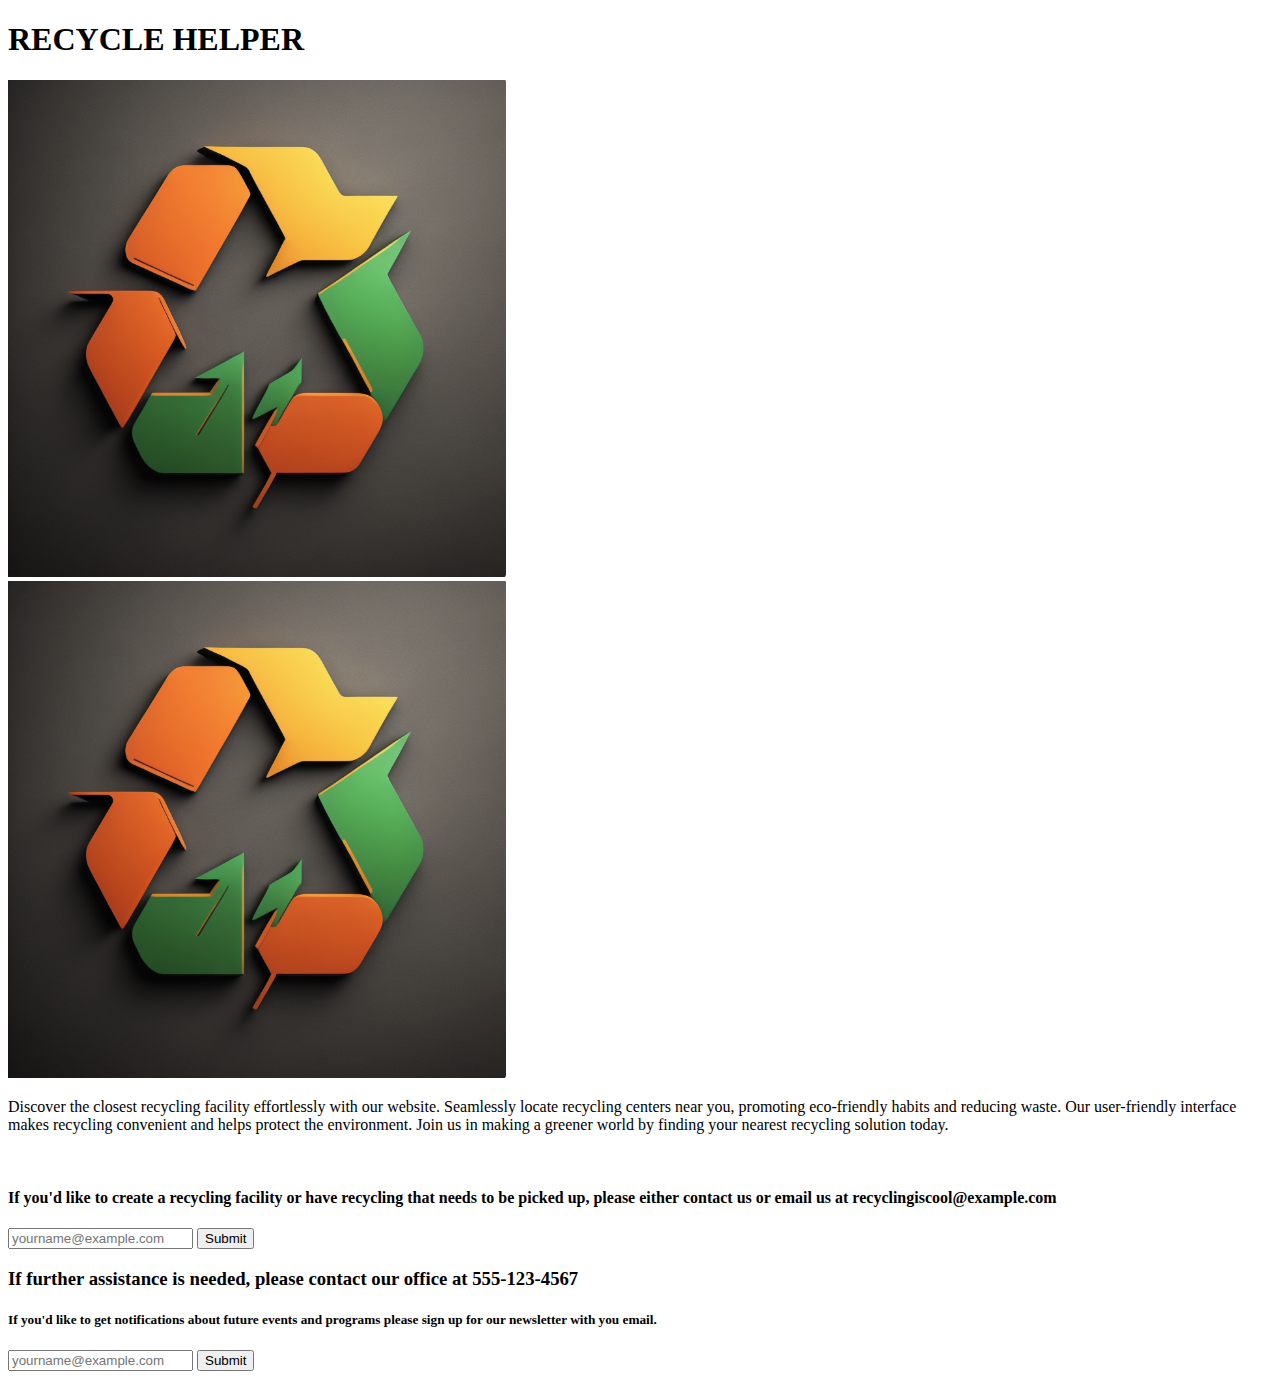
==== final_project/index.html @ 5b43c218 "Add files via upload" ====
<!DOCTYPE html>
<html lang="en">
<head>
    <meta charset="UTF-8">
    <meta name="viewport" content="width=device-width, initial-scale=1.0">
    <title>Recycling Final Project</title>
    <script src="data.js" defer></script>
    <script src="main.js" defer></script>
    <link rel="stylesheet" href="style.css"/>
</head>
<body>
    <div id="main_title">
        <h1 id="title_words"> RECYCLE HELPER </h1>
        <img id="title_logo" src="images/Screenshot (1).png"/>
    </div>



    <div id="about_page">
        <img src="images/Screenshot (1).png"/>
        <!-- in the p tag put the description and expand on it -->
        <p>Discover the closest recycling facility effortlessly with our website. Seamlessly locate recycling centers near you, 
        promoting eco-friendly habits and reducing waste. Our user-friendly interface makes recycling convenient and helps protect the environment. 
        Join us in making a greener world by finding your nearest recycling solution today.</p>
        <br>
        <p></p>
    </div>



    <div id="find_location_page">
        <!-- the api is going to go here -->
    </div>



    <div id="_page">
        <!-- look at wareframe in slack chat-->
        <h4> If you'd like to create a recycling facility or have recycling that needs to be
            picked up, please either contact us or email us at recyclingiscool@example.com </h4>

            <input type="text" id="email_place1" placeholder="yourname@example.com">
            <button id="email_btn1"> Submit </button>

    </div>



    <div id="contact_page">
        <h3>If further assistance is needed, please contact our office at 555-123-4567</h3>
            
        <h5>If you'd like to get notifications about future events and programs
            please sign up for our newsletter with you email.
        </h5>
        <input type="text" id="email_place2" placeholder="yourname@example.com">
        <button id="email_btn2"> Submit </button>
    </div>
</body>

</html>
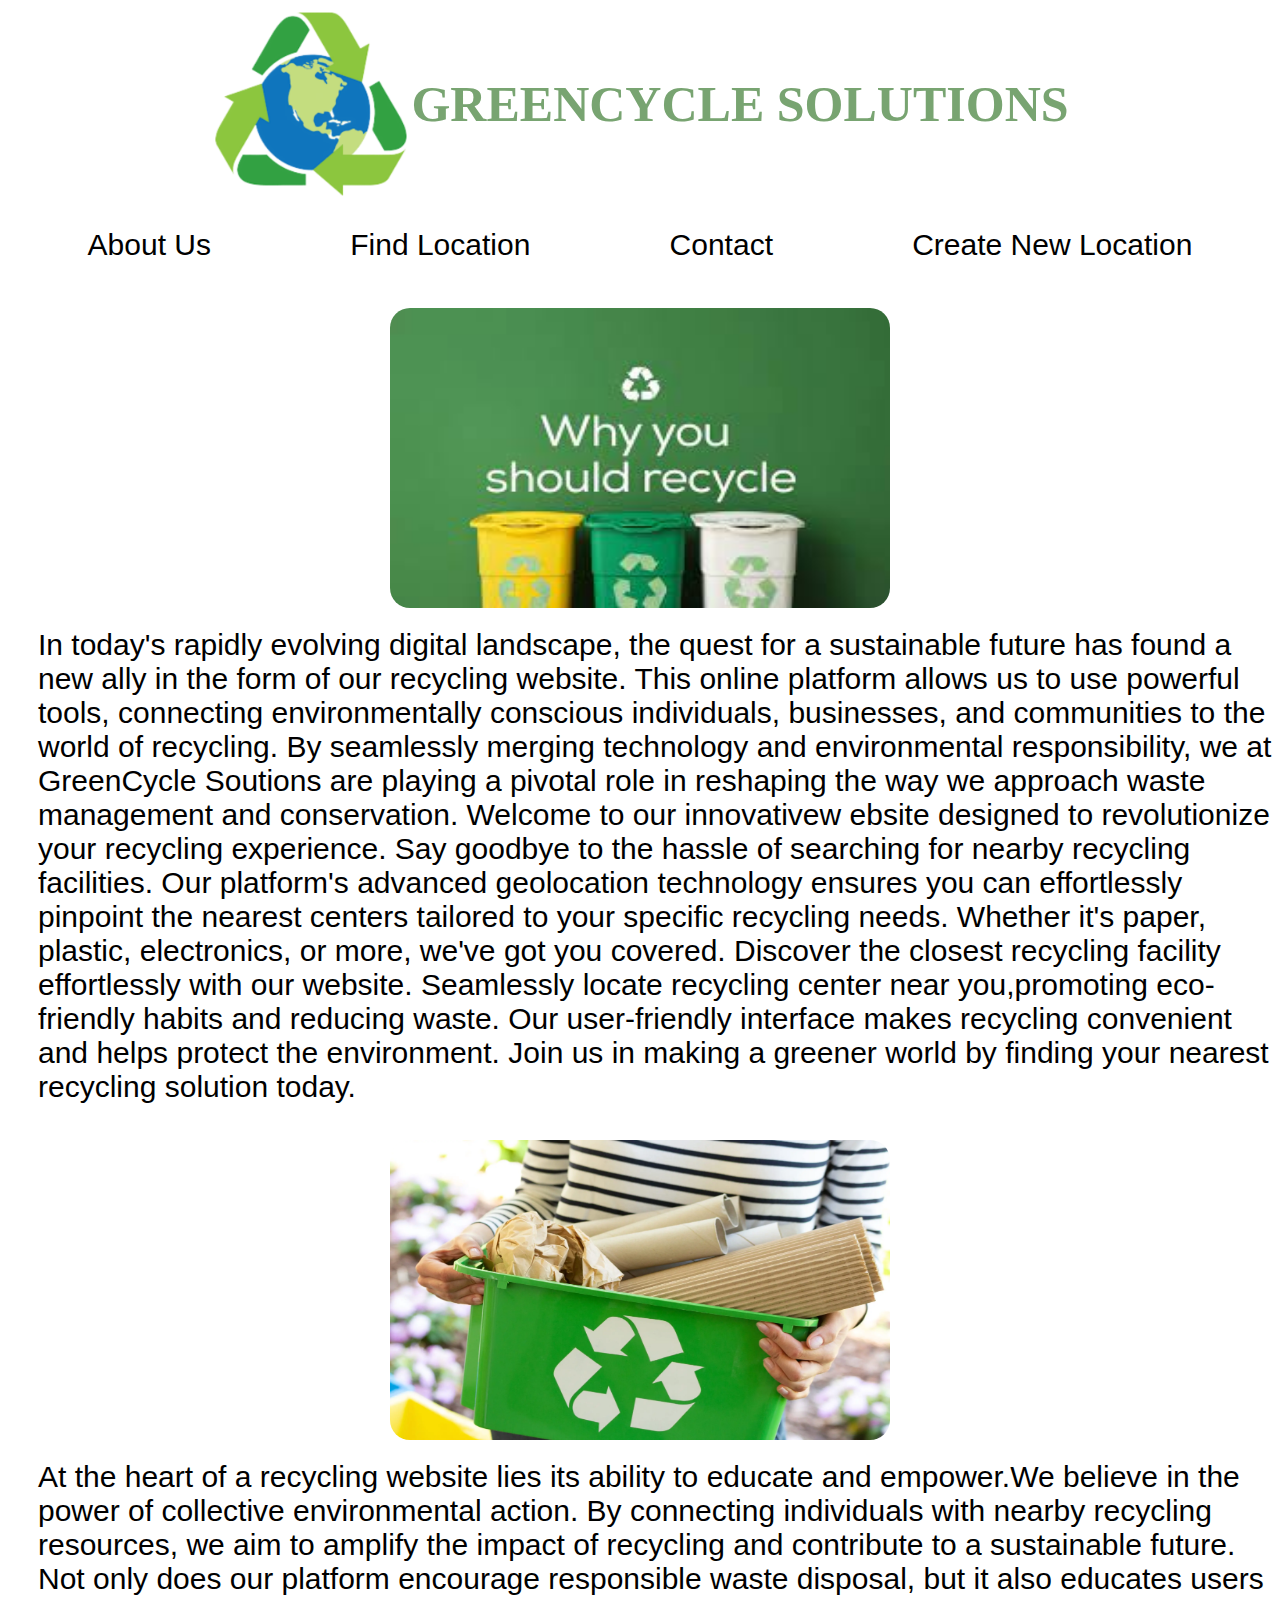
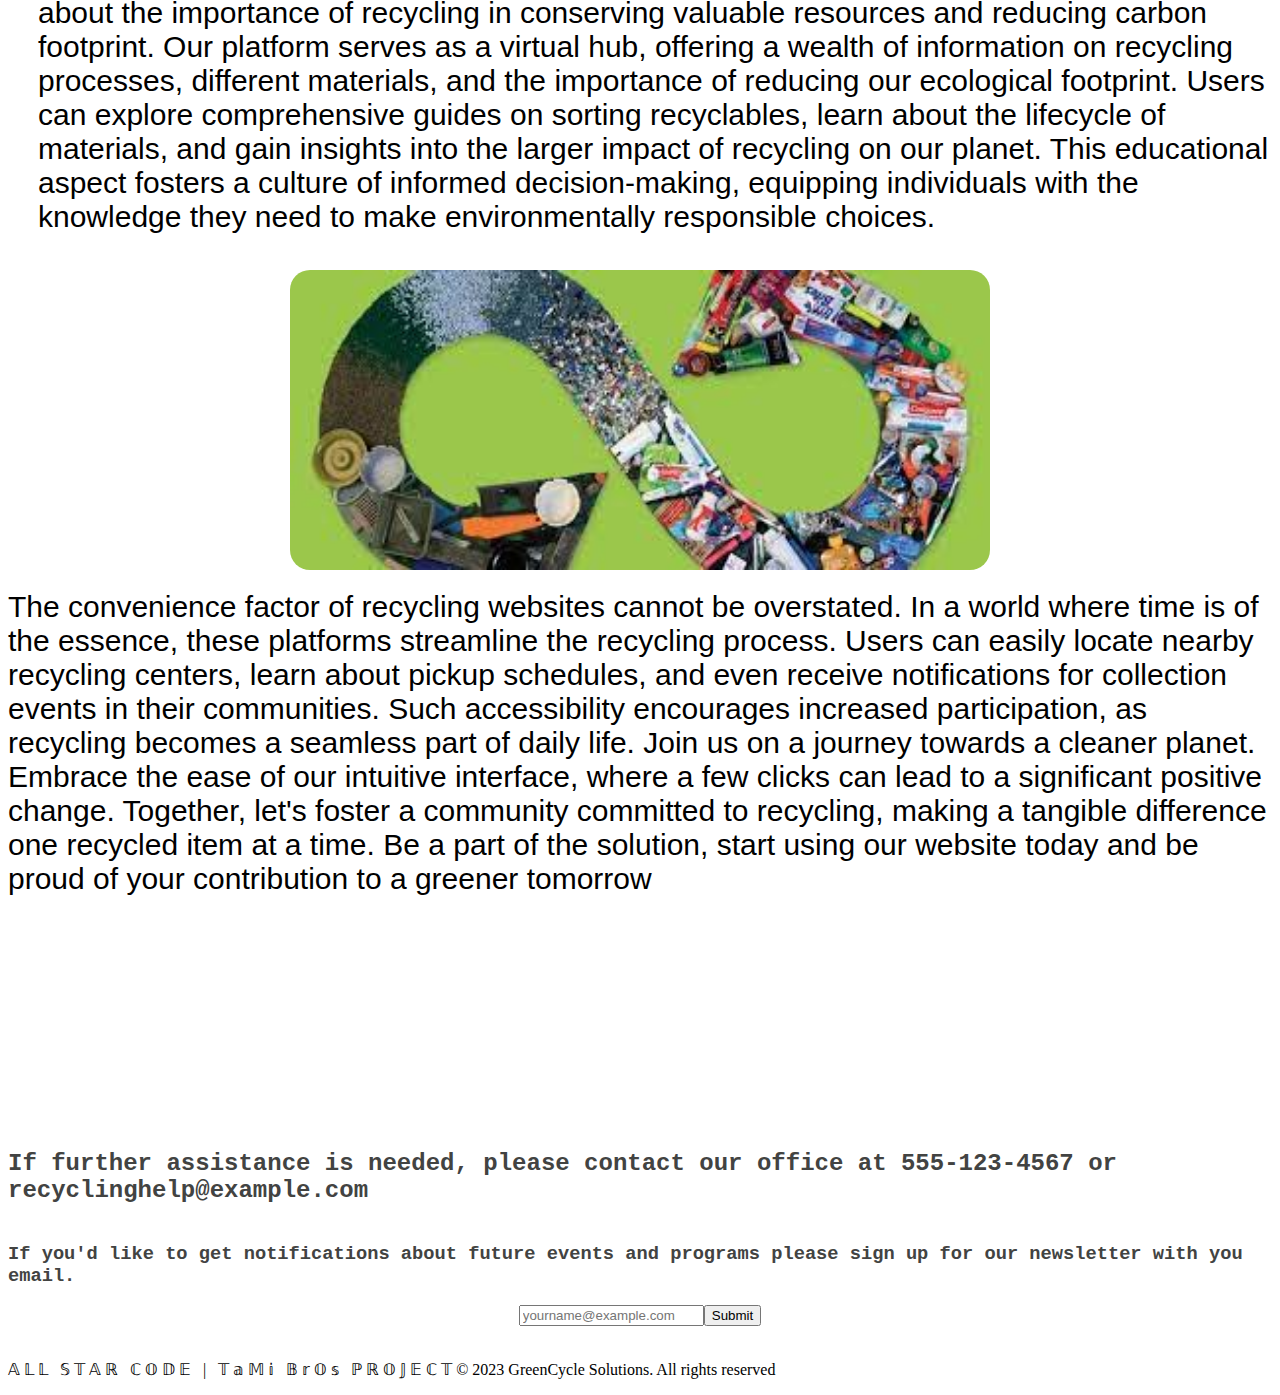
==== commit 4d7d4a62: "Add files via upload" ====
--- a/final_project/index.html
+++ b/final_project/index.html
@@ -1,60 +1,124 @@
 <!DOCTYPE html>
 <html lang="en">
+
 <head>
     <meta charset="UTF-8">
     <meta name="viewport" content="width=device-width, initial-scale=1.0">
     <title>Recycling Final Project</title>
     <script src="data.js" defer></script>
     <script src="main.js" defer></script>
-    <link rel="stylesheet" href="style.css"/>
+
+    <link rel="stylesheet"  type="text/css" href="style.css" />
 </head>
+
 <body>
     <div id="main_title">
-        <h1 id="title_words"> RECYCLE HELPER </h1>
-        <img id="title_logo" src="images/Screenshot (1).png"/>
+        <img id="title_logo" src="images/recycling_pic-fotor-bg-remover-20230815112216.png" />
+        <h1 id="title_words"> GREENCYCLE SOLUTIONS </h1>
     </div>
+
+    <br>
+
+    <nav> 
+        <a href="index.html" class="nav_bar">About Us</a>
+        <a href="find.html"class="nav_bar">Find Location</a>
+        <a href="#contact_page"class="nav_bar">Contact</a>
+        <a href="create.html"class="nav_bar">Create New Location</a>
+    </nav>
 
 
 
-    <div id="about_page">
-        <img src="images/Screenshot (1).png"/>
-        <!-- in the p tag put the description and expand on it -->
-        <p>Discover the closest recycling facility effortlessly with our website. Seamlessly locate recycling centers near you, 
-        promoting eco-friendly habits and reducing waste. Our user-friendly interface makes recycling convenient and helps protect the environment. 
-        Join us in making a greener world by finding your nearest recycling solution today.</p>
-        <br>
-        <p></p>
-    </div>
+<br>
+<br>
 
 
 
-    <div id="find_location_page">
-        <!-- the api is going to go here -->
+
+<div id="about_page">
+        <div class= "allContainers" id= "container1">
+            <img id= "about_img1" src= "images/better recycle.jpg" />
+            <text id= "about_text1">In today's rapidly evolving digital landscape, the quest for a sustainable future has found a 
+            new ally in the form of  our recycling website. This online platform allows us to use powerful tools, 
+            connecting environmentally conscious individuals, businesses, and communities to the world of recycling. 
+            By seamlessly merging technology and environmental responsibility, we at GreenCycle Soutions are playing a 
+            pivotal role in reshaping the way we approach waste management and conservation. Welcome to our innovativew 
+            ebsite designed to revolutionize your recycling experience. Say goodbye to the hassle of searching for nearby 
+            recycling facilities. Our platform's advanced geolocation technology ensures
+            you can effortlessly pinpoint the nearest centers tailored to your specific recycling needs. Whether it's
+            paper, plastic, electronics, or more, we've got you covered. Discover the closest recycling 
+            facility effortlessly with our website. Seamlessly locate recycling center near you,promoting eco-friendly habits 
+            and reducing waste. Our user-friendly interface makes recycling convenient and helps protect the environment.
+            Join us in making a greener world by finding your nearest recycling solution today.
+            </text>
+        </div> 
+            <br>
+            <br>
+
+        <div class="allContainers" id="container2">
+            <img id="about_img2" src="images/RecycleLady.webp"/>
+            <text id ="about_text2">At the heart of a recycling website lies its ability to educate and empower.We believe in  the power of collective 
+            environmental action. By connecting individuals with nearby recycling
+            resources, we aim to amplify the impact of recycling and contribute to a sustainable future. Not only does
+            our platform encourage responsible waste disposal, but it also educates users about the importance of
+            recycling in conserving valuable resources and reducing carbon footprint. Our platform serves as a virtual hub, 
+            offering a wealth of information on recycling processes, different materials, and the importance of reducing our ecological 
+            footprint. Users can explore comprehensive guides on sorting recyclables, learn about the lifecycle of materials, and 
+            gain insights into the larger impact of recycling on our planet. This educational aspect fosters a culture of informed 
+            decision-making, equipping individuals with the knowledge they need to make environmentally responsible choices.
+            </text>
+            <br>
+            <br>
+        </div>
+            
+
+        <div class="allContainers" id="container3">
+            <img id="about_img3" src="images/download final recycle.jpg"/>
+            <text id="about_text3">
+            The convenience factor of recycling websites cannot be overstated. In a world where time is of the essence, 
+            these platforms streamline the recycling process. Users can easily locate nearby recycling centers, learn about 
+            pickup schedules, and even receive notifications for collection events in their communities. Such accessibility 
+            encourages increased participation, as recycling becomes a seamless part of daily life. Join us on a journey towards 
+            a cleaner planet. Embrace the ease of our intuitive interface, where a few clicks can lead to a significant positive 
+            change. Together, let's foster a community committed to recycling, making a tangible difference one recycled item at 
+            a time. Be a part of the solution, start using our website today and be proud of your contribution to a greener tomorrow
+            </text>
+        </div>
+</div>   
+
+<br>
+<br>
+<br>
+<br>
+<br>
+<br>
+<br>
+<br>
+<br>
+<br>
+<br>
+<br>
+<br>
+
+    <div id="contact_page">
+        <h2>If further assistance is needed, please contact our office at 555-123-4567 or
+            recyclinghelp@example.com
+        </h2>
+
+        <h3>If you'd like to get notifications about future events and programs
+            please sign up for our newsletter with you email.
+        </h3>
+
+        <div id="contact_page_input">
+            <input type="text" id="email_place2" placeholder="yourname@example.com">
+            <button id="email_btn2"> Submit </button>
+        </div>
     </div>
 
+<br>
 
-
-    <div id="_page">
-        <!-- look at wareframe in slack chat-->
-        <h4> If you'd like to create a recycling facility or have recycling that needs to be
-            picked up, please either contact us or email us at recyclingiscool@example.com </h4>
-
-            <input type="text" id="email_place1" placeholder="yourname@example.com">
-            <button id="email_btn1"> Submit </button>
-
-    </div>
-
-
-
-    <div id="contact_page">
-        <h3>If further assistance is needed, please contact our office at 555-123-4567</h3>
-            
-        <h5>If you'd like to get notifications about future events and programs
-            please sign up for our newsletter with you email.
-        </h5>
-        <input type="text" id="email_place2" placeholder="yourname@example.com">
-        <button id="email_btn2"> Submit </button>
-    </div>
+    <footer>
+        <p>&Aopf; &Lopf; &Lopf; &nbsp; &Sopf; &Topf; &Aopf; &Ropf; &nbsp; &Copf; &Oopf; &Dopf; &Eopf; &nbsp; | &nbsp; &Topf; &aopf; &Mopf; &iopf; &nbsp; &Bopf; &ropf; &Oopf; &sopf; &nbsp; &Popf; &Ropf; &Oopf; &Jopf; &Eopf; &Copf; &Topf; &copy; 2023 GreenCycle Solutions. All rights reserved </p>
+    </footer>
 </body>
 
 </html>--- a/final_project/style.css
+++ b/final_project/style.css
@@ -0,0 +1,218 @@
+body {
+  background-color: white;
+}
+
+/* nav bar info */
+nav {
+  background-color: white;
+  padding: 10px;
+  display: flex;
+  justify-content: space-around;
+  border-radius: 30px;
+}
+.nav_bar {
+  text-decoration: none;
+  font-size: 30px;
+  color:black;
+  font-family:'Franklin Gothic Medium', 'Arial Narrow', Arial, sans-serif;
+
+}
+.nav_bar:hover {
+  background-color: #78a471;
+  padding: 15px;
+  border-radius: 30px;
+  
+}
+
+/* title info */
+
+#main_title {
+    display: flex;
+    justify-content: center;
+    align-items: center;
+    color: #78a471;
+    font-size:25px ;
+}
+
+#title_logo {
+    width: 200px;
+}
+
+
+/* about page info */
+
+#container1{
+  display: flex;
+  justify-content: space-between;
+  align-items: center;
+  color: black;
+  flex-direction: column;
+}
+
+
+#about_img1 {
+  width:500px;
+  height: 300px;
+  border-radius: 20px;
+}
+
+#about_text1 {
+  color:black;
+  padding-left: 30px; 
+  font-size: 30px;
+  padding-top: 20px;
+  font-family: 'Segoe UI', Tahoma, Geneva, Verdana, sans-serif;
+
+}
+
+
+
+#container2{
+  display: flex;
+  justify-content: space-between;
+  align-items: center;
+  color: white;
+  flex-direction: column;
+
+}
+
+#about_text2 {
+  display: flex;
+  justify-content: center;
+  color:black; 
+  font-size: 30px;
+  padding-left: 30px; 
+  padding-top: 20px;
+  font-family: 'Segoe UI', Tahoma, Geneva, Verdana, sans-serif;
+
+}
+
+#about_img2 {
+  width:500px;
+  height: 300px;
+  border-radius: 20px;
+}
+
+
+#container3{
+  display: flex;
+  justify-content: space-between;
+  align-items: center;
+  color: white;
+  flex-direction: column;
+
+}
+
+
+
+#about_img3 {
+  width:700px;
+  height: 300px;
+  border-radius: 20px;
+}
+
+
+#about_text3 {
+  display: flex;
+  justify-content: center;
+  color: black; 
+  font-size: 30px;  
+  padding-top: 20px;
+  font-family: 'Segoe UI', Tahoma, Geneva, Verdana, sans-serif;
+}
+
+
+/* contact page info*/
+
+#contact_page{
+    display: flex;
+    justify-content: center;
+    align-items: center;
+    flex-direction: column;
+    color:#424342;
+    font-family: consolas, monospace;
+    /*font-size: 15px;*/
+}
+
+#contact_page_input{
+    display: flex;
+}
+
+
+/* find location page info*/
+#find_location_page {
+    display: flex;
+    justify-content: center;
+    align-items: center;
+    flex-direction: column;
+    color: black;
+    font-family: consolas, monospace;
+}
+#result {
+  display: flex;
+  justify-content: center;
+}
+
+#find_input {
+    display: flex;
+}
+#material, #zip_code, #zip_btn {
+    padding: 10px;
+
+}
+
+#nearest_place_result {
+  display: flex;
+  justify-content: center;
+  font-size: 19px;  
+  font-family: 'Segoe UI', Tahoma, Geneva, Verdana, sans-serif;
+
+}
+
+
+/*create page info */
+#explain {
+    padding-bottom: 100px;
+    padding-right: 50px;
+}
+#create_text {
+    display: flex;
+    justify-content: center;
+    align-items: center;
+    flex-direction: column;
+    color: black;
+    font-family: consolas, monospace;
+    font-size: 30px ;
+    padding:40px;
+}
+
+#create_input {
+    display: flex;
+    justify-content: center;
+    align-items: center;
+
+}
+#create_btn {
+    padding-left:20px;
+    padding-right:20px;
+    padding-top:10px;
+    padding-bottom:10px;
+    font-size: large;
+    
+}
+
+@media(max-width: 1500px) {
+
+}
+
+@media(max-width: 1100px) {
+  
+}
+
+@media(max-width: 700px) {
+  
+}
+
+@media(max-width: 300px) {
+  
+}
